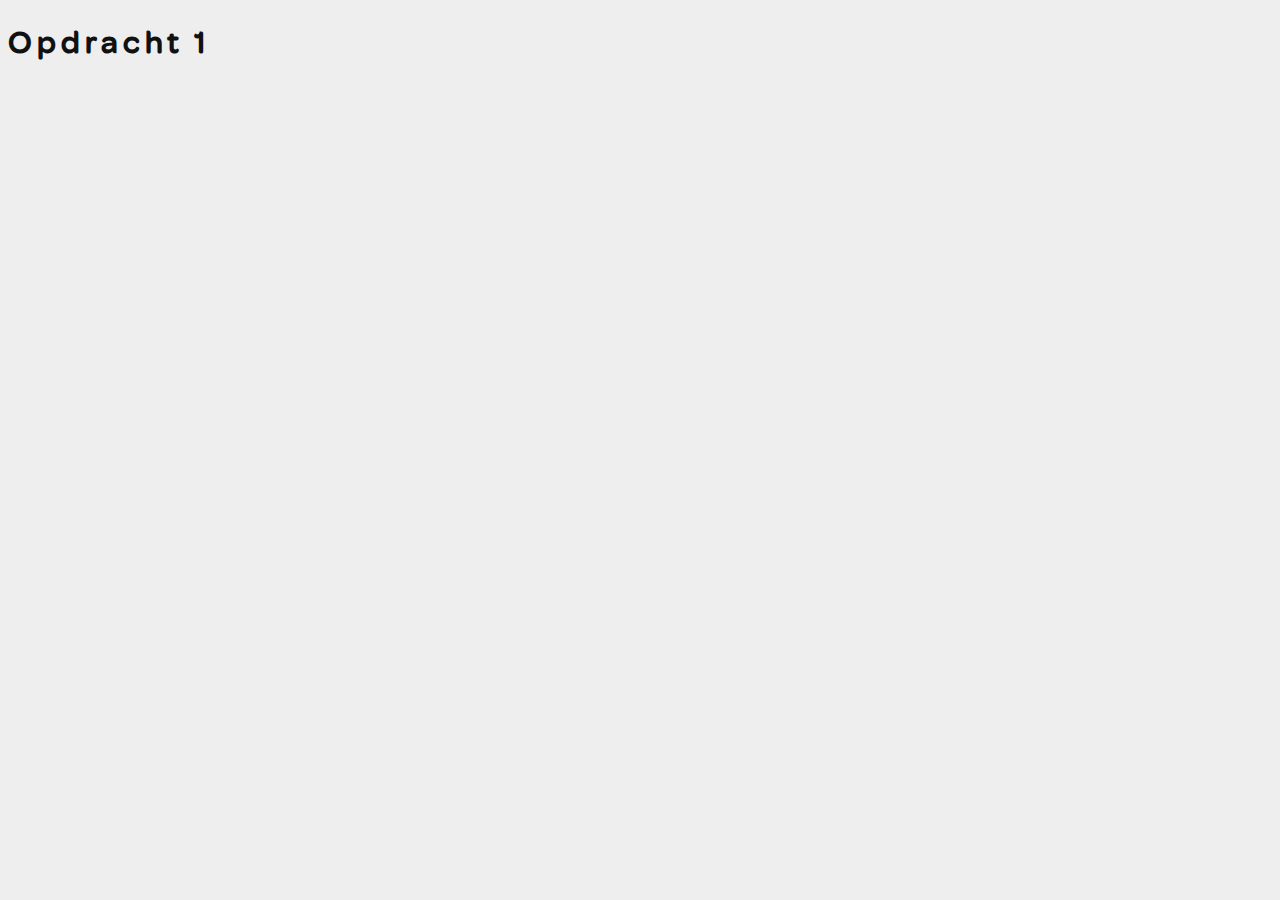
==== opdracht1/index.html @ 27ec2e17 "First" ====
<!doctype html>
<html lang="nl">
	
<head>
	<meta charset="UTF-8">
	<meta name="author" content="jouw naam">
	<meta name="viewport" content="width=device-width, initial-scale=1">
	
	<title>Opdracht 1: Brand Animation - Frontend voor Designers</title>
	
	<link href="styles/style.css" rel="stylesheet">
  <link rel="icon" type="image/svg+xml" href="images/favicon.svg">
</head>

<body>
	<h1>
		<span>O</span>
		<span>p</span>
		<span>d</span>
		<span>r</span>
		<span>a</span>
		<span>c</span>
		<span>h</span>
		<span>t</span>
		<span>&nbsp;</span>
		<span>1</span>
	</h1>

	<script src="scripts/script.js"></script>
</body>
	
</html>
---- opdracht1/styles/style.css ----
/* CSS Document */

/*********/
/* FONTS */
/*********/
@font-face {
	font-family: 'eenfont';
	src: url('../fonts/eenfont.woff2') format('woff2'),
			 url('../fonts/eenfont.woff') format('woff');
	font-weight: normal;
	font-style: normal;

}





/**************/
/* CSS REMEDY */
/**************/
*, *::after, *::before {
  box-sizing:border-box;  
}

button, summary {
	cursor: pointer;
}





/*********************/
/* CUSTOM PROPERTIES */
/*********************/
:root {
	/* startje */
	--color-text:#111;
	--color-background:#eee;
}





/****************/
/* JOUW STYLING */
/****************/
body {
  font-family:eenfont, sans-serif;
  color:var(--color-text);
  background-color:var(--color-background);
}

/* jouw code */
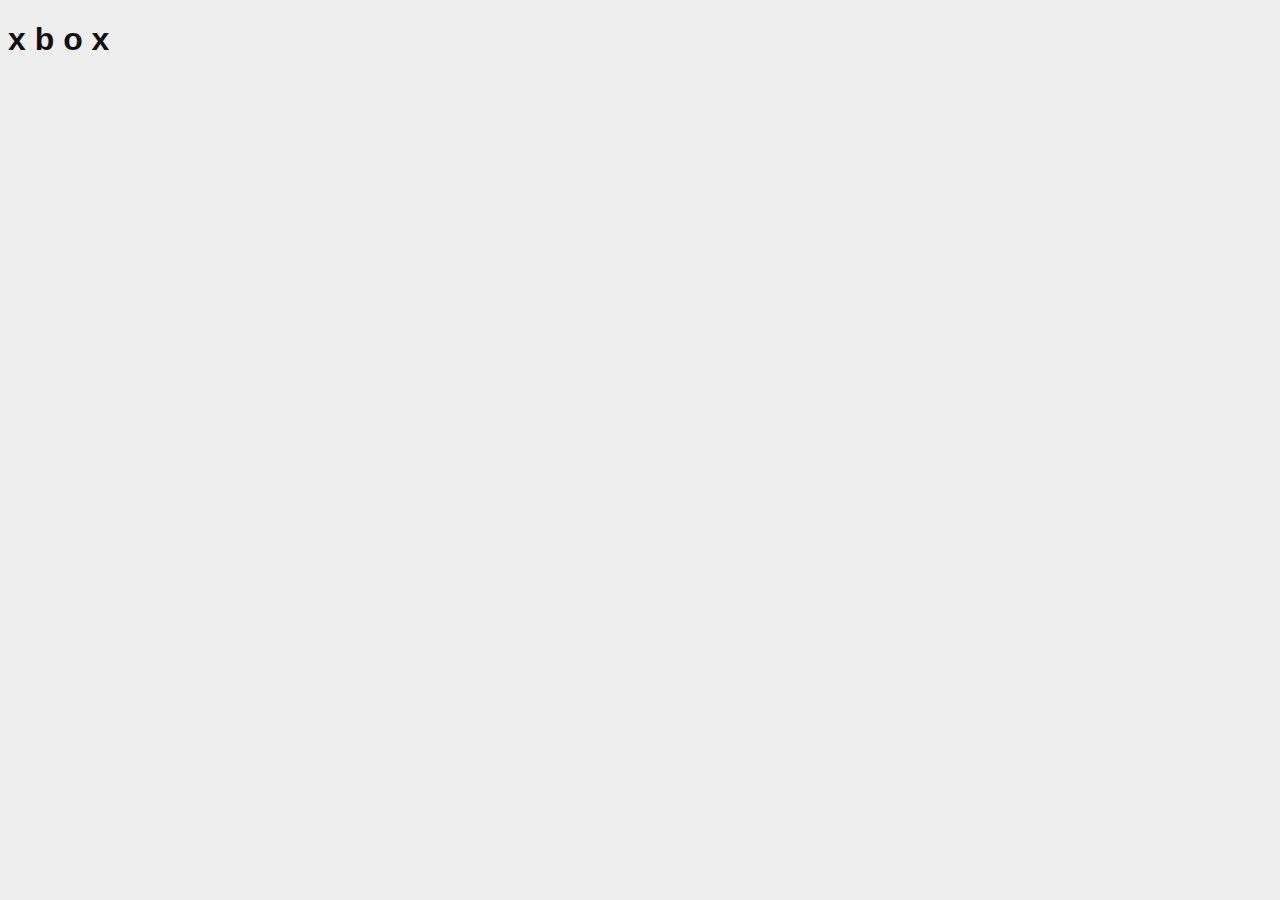
==== commit 8fd90f24: "Eindversie" ====
--- a/opdracht1/index.html
+++ b/opdracht1/index.html
@@ -1,32 +1,27 @@
 <!doctype html>
 <html lang="nl">
 	
-<head>
-	<meta charset="UTF-8">
-	<meta name="author" content="jouw naam">
-	<meta name="viewport" content="width=device-width, initial-scale=1">
-	
-	<title>Opdracht 1: Brand Animation - Frontend voor Designers</title>
-	
-	<link href="styles/style.css" rel="stylesheet">
-  <link rel="icon" type="image/svg+xml" href="images/favicon.svg">
-</head>
+	<head>
+		<meta charset="UTF-8">
+		<meta name="author" content="Sven Zoutman">
+		<meta name="viewport" content="width=device-width, initial-scale=1">
+		
+		<title>Opdracht 1: Brand Animation - Frontend voor Designers</title>
+		
+		<link href="styles/style.css" rel="stylesheet">
+		<link rel="icon" type="image/svg+xml" href="images/favicon.svg">
+	</head>
 
-<body>
-	<h1>
-		<span>O</span>
-		<span>p</span>
-		<span>d</span>
-		<span>r</span>
-		<span>a</span>
-		<span>c</span>
-		<span>h</span>
-		<span>t</span>
-		<span>&nbsp;</span>
-		<span>1</span>
-	</h1>
+	<body>
+		<h1>
+			<span>x</span>
+			<span>b</span>
+			<span>o</span>
+			<span>x</span>
+		</h1>
 
-	<script src="scripts/script.js"></script>
-</body>
+
+		<script src="scripts/script.js"></script>
+	</body>
 	
 </html>
